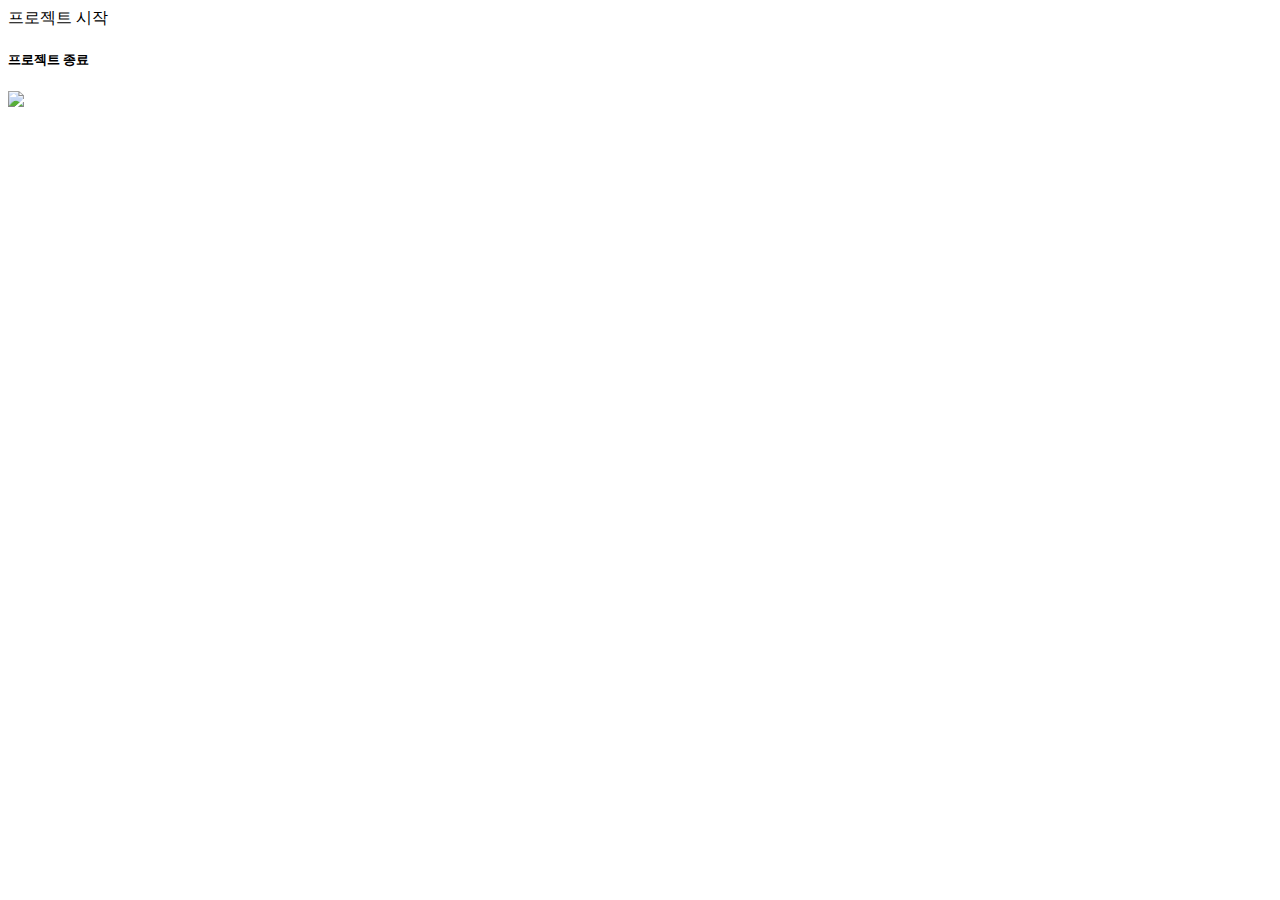
==== myserver/WebContent/index.html @ 3673452b "ddd" ====
<!DOCTYPE html>
<html>
<head>
<meta charset="UTF-8">
<title>Insert title here</title>
<link rel=’stylesheet’ type=’text/css’ href="css/mystyle.css">
<script src="js/myscripts.js"></script>
</head>
<body>
프로젝트 시작
<br/>
<h5 id="demo" class="AA">
프로젝트 종료
</h5>
<img class="icon" src='https://yoxos.eclipsesource.com/yoxos/doc/org.eclipse.jst.server_ui.feature.feature.group/logo.png'/>

</body>
</html>
---- myserver/WebContent/css/mystyle.css ----
@CHARSET "UTF-8";


.AA {
	color: blue;
};

h5{
	color: blue;
}

.icon{
	height: 10px;
    width: 10px;
}
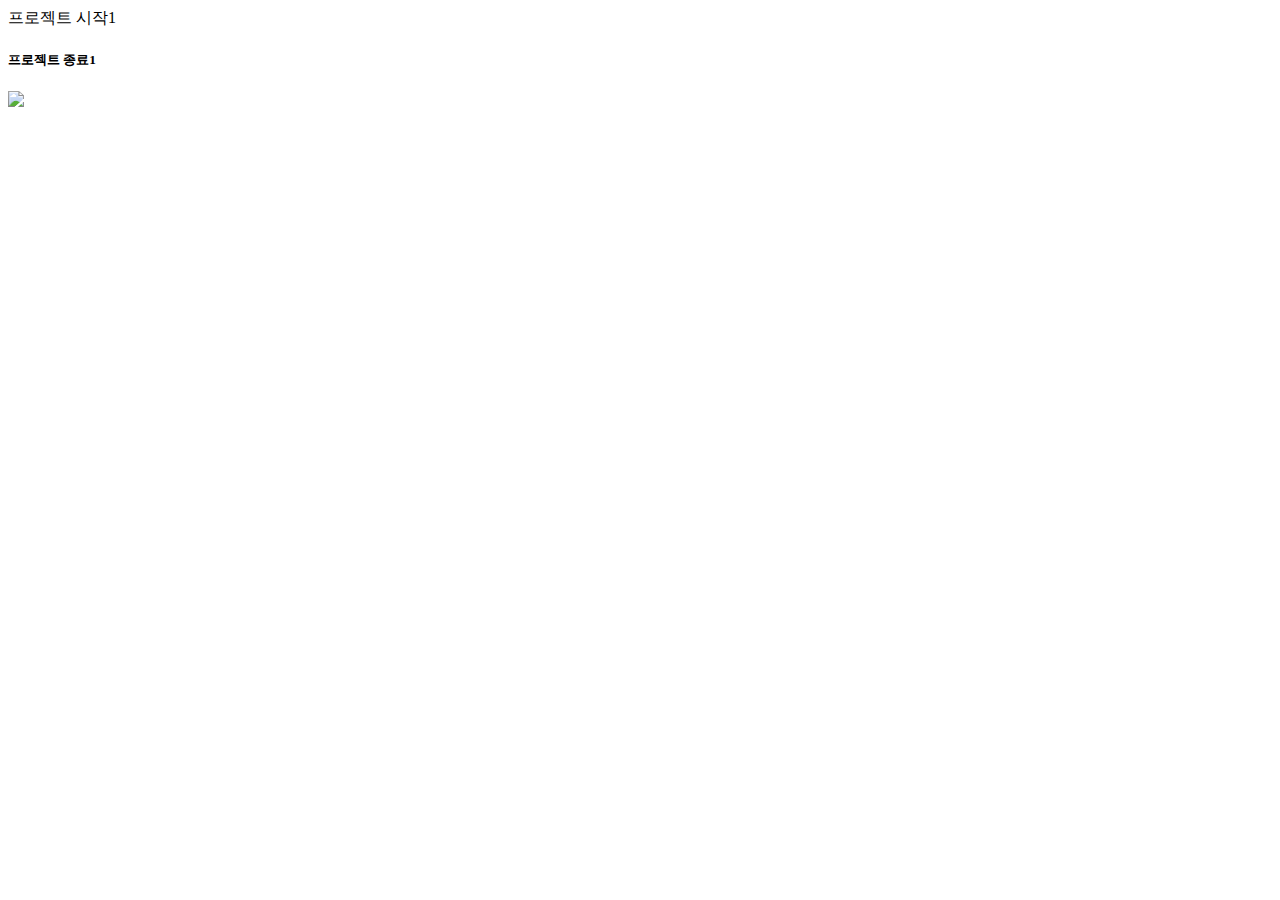
==== commit 99c79271: "vv" ====
--- a/myserver/WebContent/index.html
+++ b/myserver/WebContent/index.html
@@ -7,10 +7,10 @@
 <script src="js/myscripts.js"></script>
 </head>
 <body>
-프로젝트 시작
+프로젝트 시작1
 <br/>
 <h5 id="demo" class="AA">
-프로젝트 종료
+프로젝트 종료1
 </h5>
 <img class="icon" src='https://yoxos.eclipsesource.com/yoxos/doc/org.eclipse.jst.server_ui.feature.feature.group/logo.png'/>
 
